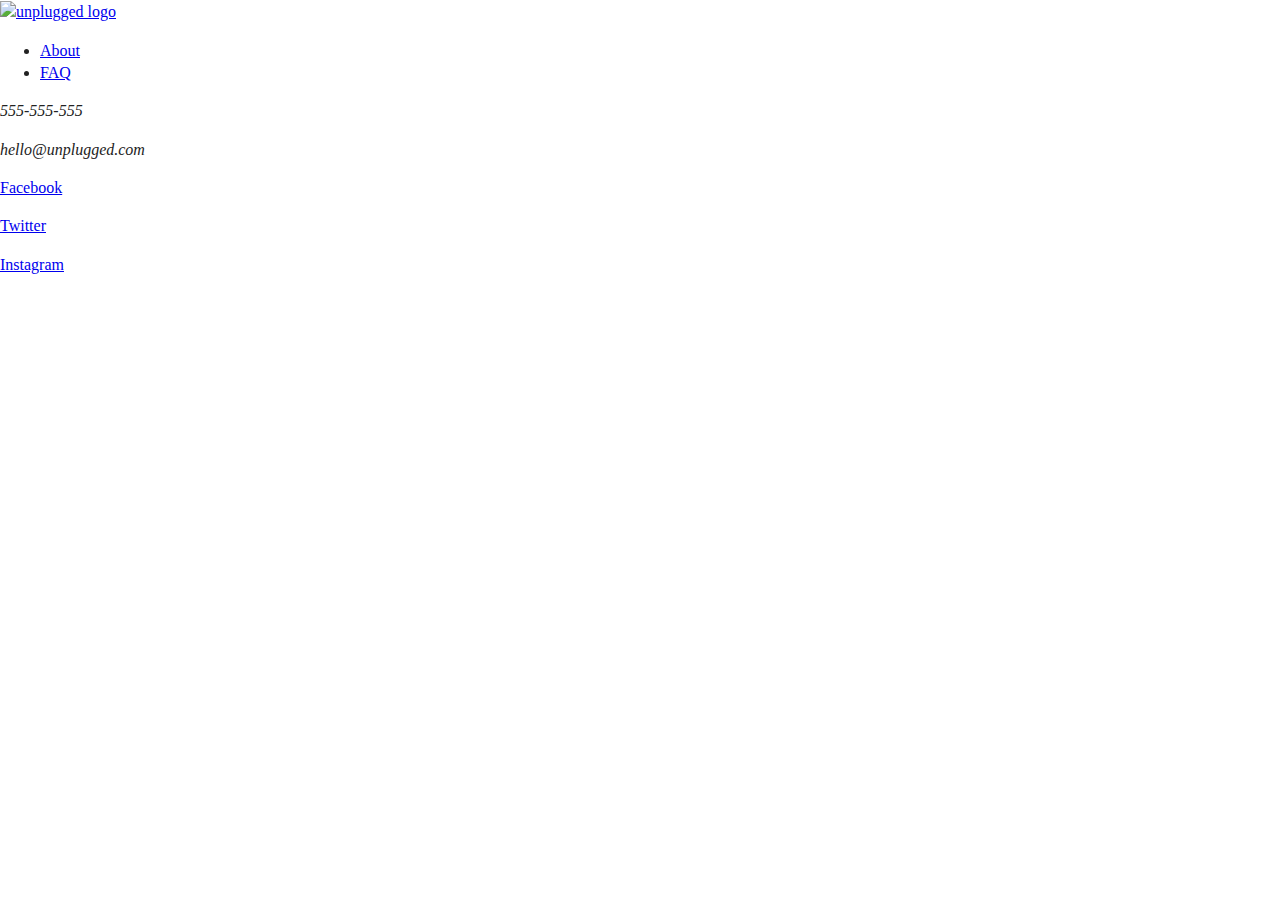
==== about/index.html @ 3093de5d "code shell complete" ====
<!doctype html>
<html class="no-js" lang="">

<head>
  <meta charset="utf-8">
  <title></title>
  <meta name="description" content="">
  <meta name="viewport" content="width=device-width, initial-scale=1">

  <link rel="manifest" href="../site.webmanifest">
  <link rel="apple-touch-icon" href="../icon.png">
  <!-- Place favicon.ico in the root directory -->

  <link rel="stylesheet" href="../css/normalize.css">
  <link rel="stylesheet" href="../css/main.css">

  <meta name="theme-color" content="#fafafa">
</head>

<body>
  <!--[if IE]>
    <p class="browserupgrade">You are using an <strong>outdated</strong> browser. Please <a href="https://browsehappy.com/">upgrade your browser</a> to improve your experience and security.</p>
  <![endif]-->
  <header>
    <div class="content-wrapper">
      <a href="#"><img src="img/unpluggedlogo.png" alt="unplugged logo"></a>
      <div class="header-divider">
        <nav>
          <ul>
            <li><a href="#about" target="_blank">About</a></li>
            <li><a href="FAQ" target="_blank">FAQ</a></li>
          </ul>
        </nav>
      </div>
    </div>
  </header>
  <main>
  </main>

  <footer>
    <div class="content-wrapper">
      <div class="footer-content">
        <address class="contact">
          <p> 555-555-555 </p>
          <p> hello@unplugged.com </p>
        </address>
        <div class="social">
          <div class="social-icons">
            <p><a href="https://www.facebook.com/yoursite" target="_blank">Facebook</a></p>
            <p><a href="https://www.twitter.com/yoursite" target="_blank">Twitter</a></p>
            <p><a href="https://www.instagram.com/yoursite" target="_blank">Instagram</a></p>
          </div>
        </div>
      </div> <!-- footer content ends -->
    </div> <!--footer content-wrapper ends-->

    <div class="copyright">
    </div>
  </footer>


  <script src="../js/vendor/modernizr-3.7.1.min.js"></script>
  <script src="https://code.jquery.com/jquery-3.4.1.min.js" integrity="sha256-CSXorXvZcTkaix6Yvo6HppcZGetbYMGWSFlBw8HfCJo=" crossorigin="anonymous"></script>
  <script>window.jQuery || document.write('<script src="../js/vendor/jquery-3.4.1.min.js"><\/script>')</script>
  <script src="../js/plugins.js"></script>
  <script src="../js/main.js"></script>

  <!-- Google Analytics: change UA-XXXXX-Y to be your site's ID. -->
  <script>
    window.ga = function () { ga.q.push(arguments) }; ga.q = []; ga.l = +new Date;
    ga('create', 'UA-XXXXX-Y', 'auto'); ga('set','transport','beacon'); ga('send', 'pageview')
  </script>
  <script src="https://www.google-analytics.com/analytics.js" async></script>
</body>

</html>
---- css/main.css ----
/*! HTML5 Boilerplate v7.2.0 | MIT License | https://html5boilerplate.com/ */

/* main.css 2.0.0 | MIT License | https://github.com/h5bp/main.css#readme */
/*
 * What follows is the result of much research on cross-browser styling.
 * Credit left inline and big thanks to Nicolas Gallagher, Jonathan Neal,
 * Kroc Camen, and the H5BP dev community and team.
 */

/* ==========================================================================
   Base styles: opinionated defaults
   ========================================================================== */

html {
  color: #222;
  font-size: 1em;
  line-height: 1.4;
}

/*
 * Remove text-shadow in selection highlight:
 * https://twitter.com/miketaylr/status/12228805301
 *
 * Vendor-prefixed and regular ::selection selectors cannot be combined:
 * https://stackoverflow.com/a/16982510/7133471
 *
 * Customize the background color to match your design.
 */

::-moz-selection {
  background: #b3d4fc;
  text-shadow: none;
}

::selection {
  background: #b3d4fc;
  text-shadow: none;
}

/*
 * A better looking default horizontal rule
 */

hr {
  display: block;
  height: 1px;
  border: 0;
  border-top: 1px solid #ccc;
  margin: 1em 0;
  padding: 0;
}

/*
 * Remove the gap between audio, canvas, iframes,
 * images, videos and the bottom of their containers:
 * https://github.com/h5bp/html5-boilerplate/issues/440
 */

audio,
canvas,
iframe,
img,
svg,
video {
  vertical-align: middle;
}

/*
 * Remove default fieldset styles.
 */

fieldset {
  border: 0;
  margin: 0;
  padding: 0;
}

/*
 * Allow only vertical resizing of textareas.
 */

textarea {
  resize: vertical;
}

/* ==========================================================================
   Browser Upgrade Prompt
   ========================================================================== */

.browserupgrade {
  margin: 0.2em 0;
  background: #ccc;
  color: #000;
  padding: 0.2em 0;
}

/* ==========================================================================
   Author's custom styles
   ========================================================================== */

/* ==========================================================================
   Helper classes
   ========================================================================== */

/*
 * Hide visually and from screen readers
 */

.hidden {
  display: none !important;
}

/*
* Hide only visually, but have it available for screen readers:
* https://snook.ca/archives/html_and_css/hiding-content-for-accessibility
*
* 1. For long content, line feeds are not interpreted as spaces and small width
*    causes content to wrap 1 word per line:
*    https://medium.com/@jessebeach/beware-smushed-off-screen-accessible-text-5952a4c2cbfe
*/

.sr-only {
  border: 0;
  clip: rect(0, 0, 0, 0);
  height: 1px;
  margin: -1px;
  overflow: hidden;
  padding: 0;
  position: absolute;
  white-space: nowrap;
  width: 1px;
  /* 1 */
}

/*
* Extends the .sr-only class to allow the element
* to be focusable when navigated to via the keyboard:
* https://www.drupal.org/node/897638
*/

.sr-only.focusable:active,
.sr-only.focusable:focus {
  clip: auto;
  height: auto;
  margin: 0;
  overflow: visible;
  position: static;
  white-space: inherit;
  width: auto;
}

/*
* Hide visually and from screen readers, but maintain layout
*/

.invisible {
  visibility: hidden;
}

/*
* Clearfix: contain floats
*
* For modern browsers
* 1. The space content is one way to avoid an Opera bug when the
*    `contenteditable` attribute is included anywhere else in the document.
*    Otherwise it causes space to appear at the top and bottom of elements
*    that receive the `clearfix` class.
* 2. The use of `table` rather than `block` is only necessary if using
*    `:before` to contain the top-margins of child elements.
*/

.clearfix:before,
.clearfix:after {
  content: " ";
  /* 1 */
  display: table;
  /* 2 */
}

.clearfix:after {
  clear: both;
}

/* ==========================================================================
   EXAMPLE Media Queries for Responsive Design.
   These examples override the primary ('mobile first') styles.
   Modify as content requires.
   ========================================================================== */

@media only screen and (min-width: 35em) {
  /* Style adjustments for viewports that meet the condition */
}

@media print,
  (-webkit-min-device-pixel-ratio: 1.25),
  (min-resolution: 1.25dppx),
  (min-resolution: 120dpi) {
  /* Style adjustments for high resolution devices */
}

/* ==========================================================================
   Print styles.
   Inlined to avoid the additional HTTP request:
   https://www.phpied.com/delay-loading-your-print-css/
   ========================================================================== */

@media print {
  *,
  *:before,
  *:after {
    background: transparent !important;
    color: #000 !important;
    /* Black prints faster */
    -webkit-box-shadow: none !important;
    box-shadow: none !important;
    text-shadow: none !important;
  }
  a,
  a:visited {
    text-decoration: underline;
  }
  a[href]:after {
    content: " (" attr(href) ")";
  }
  abbr[title]:after {
    content: " (" attr(title) ")";
  }
  /*
     * Don't show links that are fragment identifiers,
     * or use the `javascript:` pseudo protocol
     */
  a[href^="#"]:after,
  a[href^="javascript:"]:after {
    content: "";
  }
  pre {
    white-space: pre-wrap !important;
  }
  pre,
  blockquote {
    border: 1px solid #999;
    page-break-inside: avoid;
  }
  /*
     * Printing Tables:
     * https://web.archive.org/web/20180815150934/http://css-discuss.incutio.com/wiki/Printing_Tables
     */
  thead {
    display: table-header-group;
  }
  tr,
  img {
    page-break-inside: avoid;
  }
  p,
  h2,
  h3 {
    orphans: 3;
    widows: 3;
  }
  h2,
  h3 {
    page-break-after: avoid;
  }
}
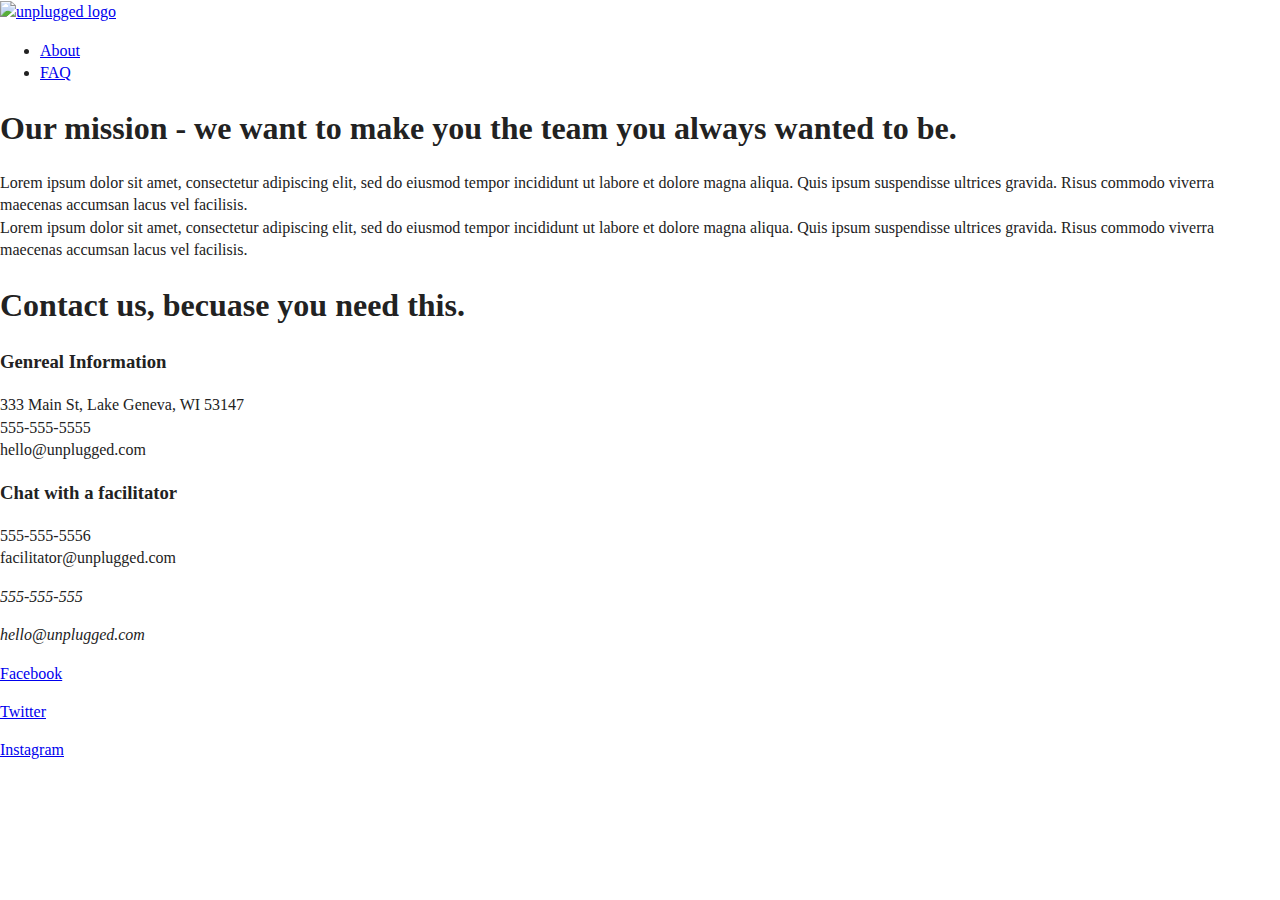
==== commit 14d7c1f6: "about html added" ====
--- a/about/index.html
+++ b/about/index.html
@@ -35,6 +35,32 @@
     </div>
   </header>
   <main>
+    <section class="mission">
+      <div class="content-wrapper">
+        <div class="mission-content">
+          <h1> Our mission - we want to make you the team you always wanted to be.</h1>
+          <p> Lorem ipsum dolor sit amet, consectetur adipiscing elit, sed do eiusmod tempor incididunt ut labore et dolore magna aliqua. Quis ipsum suspendisse ultrices gravida. Risus commodo viverra maecenas accumsan lacus vel facilisis. <br>
+            Lorem ipsum dolor sit amet, consectetur adipiscing elit, sed do eiusmod tempor incididunt ut labore et dolore magna aliqua. Quis ipsum suspendisse ultrices gravida. Risus commodo viverra maecenas accumsan lacus vel facilisis.
+           </p>
+        </div>
+      </div> <!-- mission content wrapper ends -->
+    </section> <!-- contact-info -->
+    <section class="map">
+      <figure>
+      </figure>
+    </section>
+
+    <section class="contact">
+      <div class="contact-wrapper">
+        <h1> Contact us, becuase you need this.</h1>
+        <h3> Genreal Information</h3>
+        <p>333 Main St, Lake Geneva, WI 53147 <br> 555-555-5555<br>hello@unplugged.com
+        <p/>
+        <h3> Chat with a facilitator</h3>
+        <p> 555-555-5556<br>facilitator@unplugged.com</p>
+      </div>
+    </section>
+    
   </main>
 
   <footer>
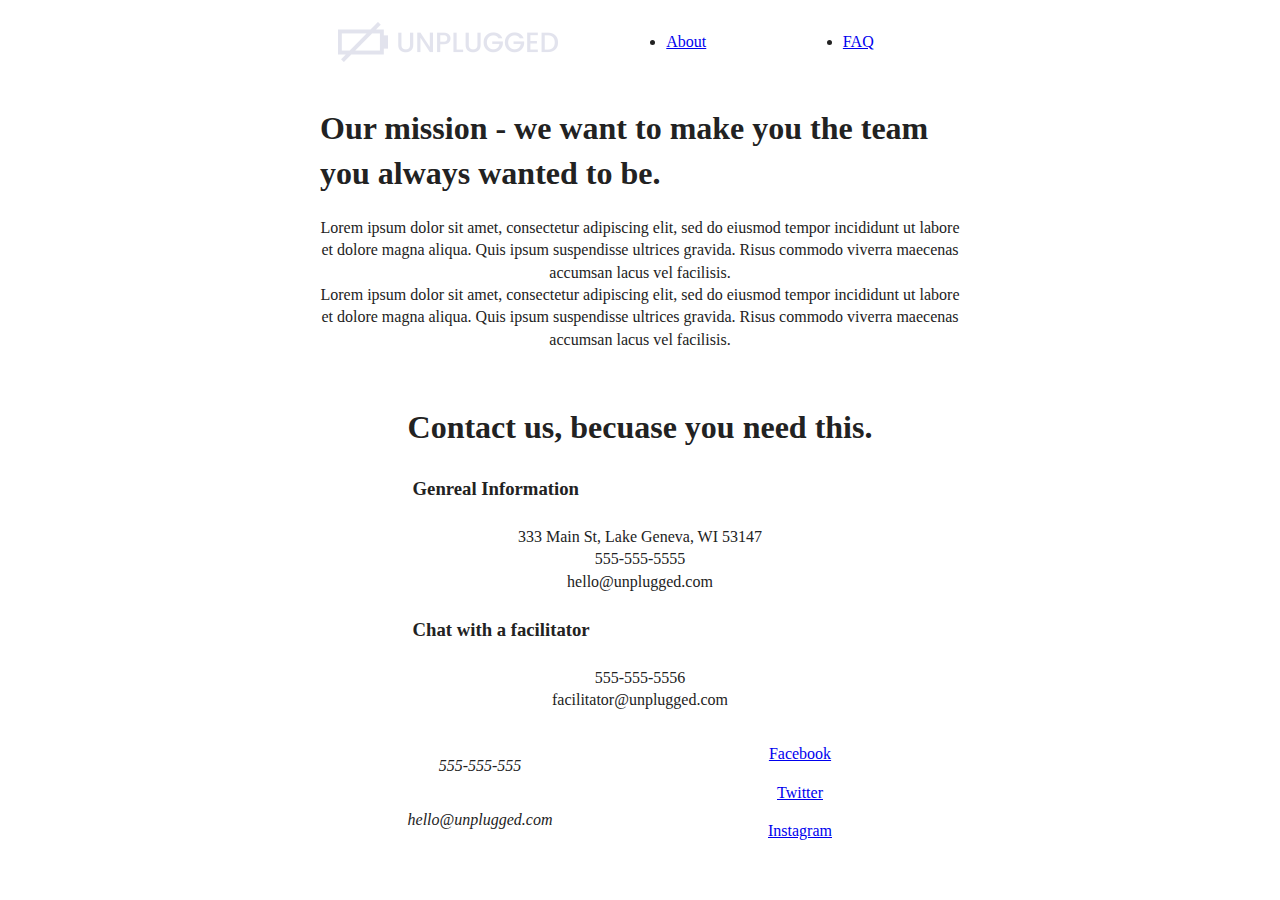
==== commit e103641a: "FAQ code shell" ====
--- a/about/index.html
+++ b/about/index.html
@@ -3,7 +3,7 @@
 
 <head>
   <meta charset="utf-8">
-  <title></title>
+  <title>About Us</title>
   <meta name="description" content="">
   <meta name="viewport" content="width=device-width, initial-scale=1">
 
@@ -23,12 +23,12 @@
   <![endif]-->
   <header>
     <div class="content-wrapper">
-      <a href="#"><img src="img/unpluggedlogo.png" alt="unplugged logo"></a>
-      <div class="header-divider">
+      <a href="#"><img src="../img/logo.png" alt="unplugged logo"></a>
+      <div class="header-divider"></div>
         <nav>
           <ul>
             <li><a href="#about" target="_blank">About</a></li>
-            <li><a href="FAQ" target="_blank">FAQ</a></li>
+            <li><a href="#FAQ" target="_blank">FAQ</a></li>
           </ul>
         </nav>
       </div>
@@ -55,12 +55,11 @@
         <h1> Contact us, becuase you need this.</h1>
         <h3> Genreal Information</h3>
         <p>333 Main St, Lake Geneva, WI 53147 <br> 555-555-5555<br>hello@unplugged.com
-        <p/>
+        </p>
         <h3> Chat with a facilitator</h3>
         <p> 555-555-5556<br>facilitator@unplugged.com</p>
       </div>
     </section>
-    
   </main>
 
   <footer>
--- a/css/main.css
+++ b/css/main.css
@@ -97,6 +97,199 @@
 /* ==========================================================================
    Author's custom styles
    ========================================================================== */
+
+   .content-wrapper {
+     width: 90%;
+   }
+   /* -------------------- Base Header - Footer Styles -------------------- */
+
+   header,
+   footer {
+     display: flex;
+     justify-content: center;
+     align-items: center;
+     flex-flow: row wrap;
+     width: 100%;
+   }
+
+   /* Header Styles */
+
+   header {
+     padding: 15px 0;
+   }
+
+   header .content-wrapper {
+     display: flex;
+     justify-content: center;
+     align-items: center;
+     flex-flow: row wrap;
+     width: 100%
+   }
+
+   .header-divider {
+     justify-content: center;
+     align-items: center;
+     width: 60%;
+   }
+
+   header nav {
+     display: flex;
+     justify-content: space-around;
+     align-items: center;
+     flex-flow: row wrap;
+     width: 60%;
+   }
+
+   header nav ul {
+     display: flex;
+     justify-content: space-around;
+     width: 100%;
+
+   }
+
+   /* -------------------- Main Styles - Homepage -------------------- */
+
+   main {
+
+   }
+
+   .hero-area {
+     display: flex;
+     justify-content: center;
+     align-items: center;
+     flex-flow: row wrap;
+   }
+
+   main .content-wrapper {
+
+   }
+
+   aside {
+     display: flex;
+     justify-content: center;
+     align-items: center;
+     flex-flow: row wrap;
+   }
+
+   .form-description {
+
+   }
+
+   .form {
+
+   }
+
+   .features {
+     display: flex;
+     justify-content: center;
+     align-items: center;
+     flex-flow: row wrap;
+   }
+
+   .features h2 {
+     margin-bottom: 60px;
+   }
+
+   .features article {
+   width: 55%;
+   margin: 30px 0;
+  }
+
+  .features .features-items {
+  display: flex;
+  justify-content: center;
+  align-items: center;
+  flex-flow: row wrap;
+}
+
+   .font-awesomeicon {
+
+   }
+
+   .features-item-description {
+
+   }
+
+   .reviews{
+     display: flex;
+     justify-content: center;
+     flex-flow: row wrap;
+   }
+   .reviews h2 {
+     margin-bottom: 40px;
+   }
+
+   .reviews p {
+     text-align: left;
+   }
+
+   .reviews-photo {
+
+   }
+
+   /* -------------------- About Page Styles -------------------- */
+
+   .mission {
+     display: flex;
+     justify-content: center;
+     align-items: center;
+     flex-flow: row wrap;
+   }
+
+   .contact {
+     display: flex;
+     justify-content: center;
+     align-items: center;
+     flex-flow: row wrap;
+   }
+
+   /* -------------------- FAQ Page Styles -------------------- */
+
+   .faq {
+     display: flex;
+     justify-content: center;
+     align-items: center;
+     flex-flow: row wrap;
+   }
+
+   .faq-content-wrapper {
+     display: flex;
+     justify-content: center;
+     align-items: center;
+     flex-flow: row wrap;
+   }
+
+   /* -------------------- Footer Styles -------------------- */
+
+   footer {
+     flex-direction:column;
+   }
+
+   footer .content-wrapper {
+     width: 55%;
+     margin: 50px 0;
+
+   }
+
+   .footer-content h4, p {
+     text-align: center;
+     width: 100%;
+   }
+
+
+   footer .social {
+   }
+
+   .social-icons {
+
+   }
+
+   .copyright {
+     width: 100%;
+
+   }
+
+
 
 /* ==========================================================================
    Helper classes
@@ -187,16 +380,172 @@
    Modify as content requires.
    ========================================================================== */
 
-@media only screen and (min-width: 35em) {
-  /* Style adjustments for viewports that meet the condition */
-}
-
-@media print,
-  (-webkit-min-device-pixel-ratio: 1.25),
-  (min-resolution: 1.25dppx),
-  (min-resolution: 120dpi) {
-  /* Style adjustments for high resolution devices */
-}
+   @media screen and (min-width: 768px) {
+
+   /*Tablet styles here*/
+
+   /* General Styles */
+
+   .content-wrapper {
+     max-width: 640px;
+     margin: 0;
+   }
+
+   /* Header */
+
+   header {
+     display: flex;
+     justify-content: center;
+   }
+
+   header .content-wrapper {
+     width: 100%;
+   }
+
+   header nav {
+     width:60%;
+   }
+
+   header nav ul {
+     display: flex;
+     justify-content: space-around;
+   }
+
+  .header-divider {
+    display:none;
+  }
+
+  /* Hero Area */
+
+
+  /* Aside */
+
+  aside .content-wrapper {
+    display: flex;
+    justify-content: center;
+    flex-flow: row wrap;
+    width: 640px;
+    margin: 50px 0;
+  }
+
+  aside .content-wrapper .form-description,
+  aside .content-wrapper .form {
+    width:50%;
+    margin: 0;
+    float: left;
+  }
+
+  /* Features */
+
+  .features article {
+    display: flex;
+    justify-content: center;
+    align-items: center;
+    flex-flow: row wrap;
+    flex-basis: auto;
+    width: 50%;
+
+  }
+
+  .features .features-item-description {
+    width: 50%;
+
+  }
+
+  /* Reviews */
+
+  .reviews article {
+    display: flex;
+    justify-content: center;
+  }
+
+  .reviews article div {
+    width: 50% ;
+  }
+
+   /* Footer */
+
+   footer .content-wrapper {
+     width:640px;
+     margin: 0;
+   }
+
+   .footer-content {
+     display: flex;
+     justify-content: center;
+     align-items: center;
+
+}
+
+   footer .contact {
+     width: 50%;
+     margin-bottom: 0;
+     float: left;
+   }
+
+
+   footer .social {
+     width: 50%;
+     float: left;
+   }
+   footer .copyright {
+     width:100% ;
+   }
+
+/* About Styles*/
+
+.mission-content {
+        display:
+        justify-content: space-between;
+        align-items:
+    }
+
+    .mission-content p {
+        width:
+    }
+
+    .contact-section .content-wrapper h2 {
+        width:
+    }
+
+    .contact-content {
+        display:
+        justify-content:
+        align-items:
+}
+
+/* FAQ Styles*/
+
+.faq {
+  margin: 90px 0;
+}
+.faq-content {
+  display: flex;
+  flex-basis: auto;
+  flex-flow: row wrap;
+  justify-content: center;
+  align-items: center;
+  width: 100%;
+  margin: 0;
+}
+
+.faq article {
+  justify-content: center;
+  align-items: center;
+  width: 50%;
+}
+
+.faq-content p, h3 {
+  text-align: left;
+  padding:5px;
+  width: 89%;
+}
+
+   @media screen and (min-width: 1200px) {
+
+   /*Desktop styles here*/
+
+   }
 
 /* ==========================================================================
    Print styles.
@@ -263,4 +612,3 @@
     page-break-after: avoid;
   }
 }
-
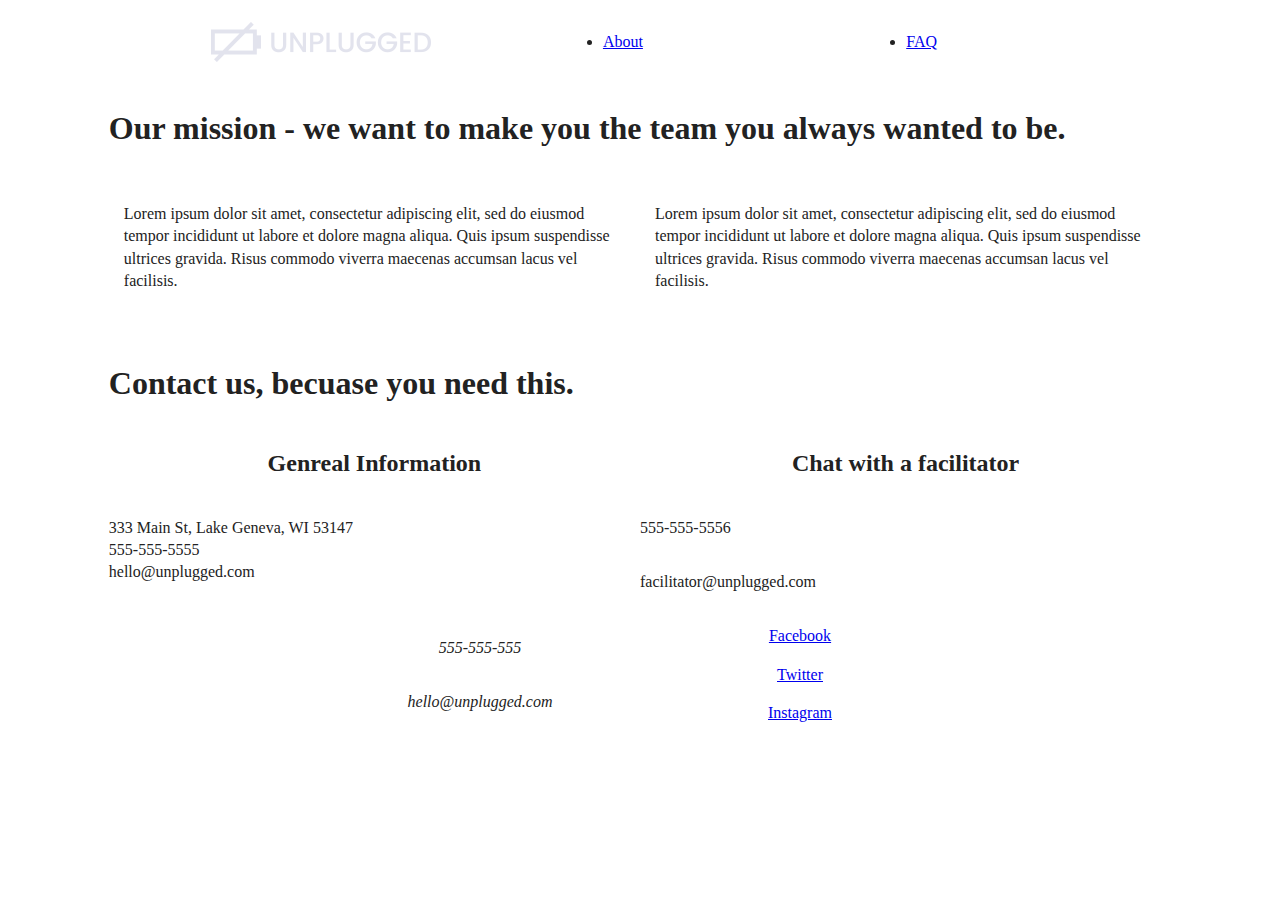
==== commit 022fd26d: "css layout for about/faq" ====
--- a/about/index.html
+++ b/about/index.html
@@ -37,11 +37,12 @@
   <main>
     <section class="mission">
       <div class="content-wrapper">
+        <h1> Our mission - we want to make you the team you always wanted to be.</h1>
         <div class="mission-content">
-          <h1> Our mission - we want to make you the team you always wanted to be.</h1>
-          <p> Lorem ipsum dolor sit amet, consectetur adipiscing elit, sed do eiusmod tempor incididunt ut labore et dolore magna aliqua. Quis ipsum suspendisse ultrices gravida. Risus commodo viverra maecenas accumsan lacus vel facilisis. <br>
-            Lorem ipsum dolor sit amet, consectetur adipiscing elit, sed do eiusmod tempor incididunt ut labore et dolore magna aliqua. Quis ipsum suspendisse ultrices gravida. Risus commodo viverra maecenas accumsan lacus vel facilisis.
-           </p>
+          <p> Lorem ipsum dolor sit amet, consectetur adipiscing elit, sed do eiusmod tempor incididunt ut labore et dolore magna aliqua. Quis ipsum suspendisse ultrices gravida. Risus commodo viverra maecenas accumsan lacus vel facilisis.</p>
+        </div>
+        <div class="mission-content">
+        <p>Lorem ipsum dolor sit amet, consectetur adipiscing elit, sed do eiusmod tempor incididunt ut labore et dolore magna aliqua. Quis ipsum suspendisse ultrices gravida. Risus commodo viverra maecenas accumsan lacus vel facilisis.</p>
         </div>
       </div> <!-- mission content wrapper ends -->
     </section> <!-- contact-info -->
@@ -51,13 +52,17 @@
     </section>
 
     <section class="contact">
-      <div class="contact-wrapper">
+      <div class="content-wrapper">
         <h1> Contact us, becuase you need this.</h1>
-        <h3> Genreal Information</h3>
-        <p>333 Main St, Lake Geneva, WI 53147 <br> 555-555-5555<br>hello@unplugged.com
-        </p>
-        <h3> Chat with a facilitator</h3>
-        <p> 555-555-5556<br>facilitator@unplugged.com</p>
+        <div class="contact-content">
+          <h2> Genreal Information</h2>
+          <p>333 Main St, Lake Geneva, WI 53147 <br> 555-555-5555<br>hello@unplugged.com</p>
+        </div>
+        <div class="contact-content">
+          <h2> Chat with a facilitator</h2>
+          <p> 555-555-5556</p>
+          <p>facilitator@unplugged.com</p>
+        </div>
       </div>
     </section>
   </main>
--- a/css/main.css
+++ b/css/main.css
@@ -243,6 +243,10 @@
      flex-flow: row wrap;
    }
 
+   .contact-content p {
+     text-align: left;
+   }
+
    /* -------------------- FAQ Page Styles -------------------- */
 
    .faq {
@@ -250,6 +254,7 @@
      justify-content: center;
      align-items: center;
      flex-flow: row wrap;
+     margin: 100px 0;
    }
 
    .faq-content-wrapper {
@@ -387,7 +392,7 @@
    /* General Styles */
 
    .content-wrapper {
-     max-width: 640px;
+     max-width: 83%;
      margin: 0;
    }
 
@@ -492,32 +497,42 @@
      width:100% ;
    }
 
-/* About Styles*/
-
+/!--------About Page Styles--------!/
+.mission {
+  margin: 100px 0;
+}
 .mission-content {
-        display:
+        display: flex;
         justify-content: space-between;
-        align-items:
+        align-items:center;
+        width: 50%;
+        float: left;
     }
 
     .mission-content p {
-        width:
+      text-align: left;
+      padding: 15px;
     }
 
-    .contact-section .content-wrapper h2 {
-        width:
+    .contact-wrapper {
+      margin: 100px 0;
+
     }
 
     .contact-content {
-        display:
-        justify-content:
-        align-items:
-}
-
-/* FAQ Styles*/
+        flex-flow: column;
+        display:flex;
+        justify-content:center;
+        align-items:center;
+        width: 50%;
+        float: left;
+}
+
+
+/!--------FAQ Page Styles--------!/
 
 .faq {
-  margin: 90px 0;
+
 }
 .faq-content {
   display: flex;
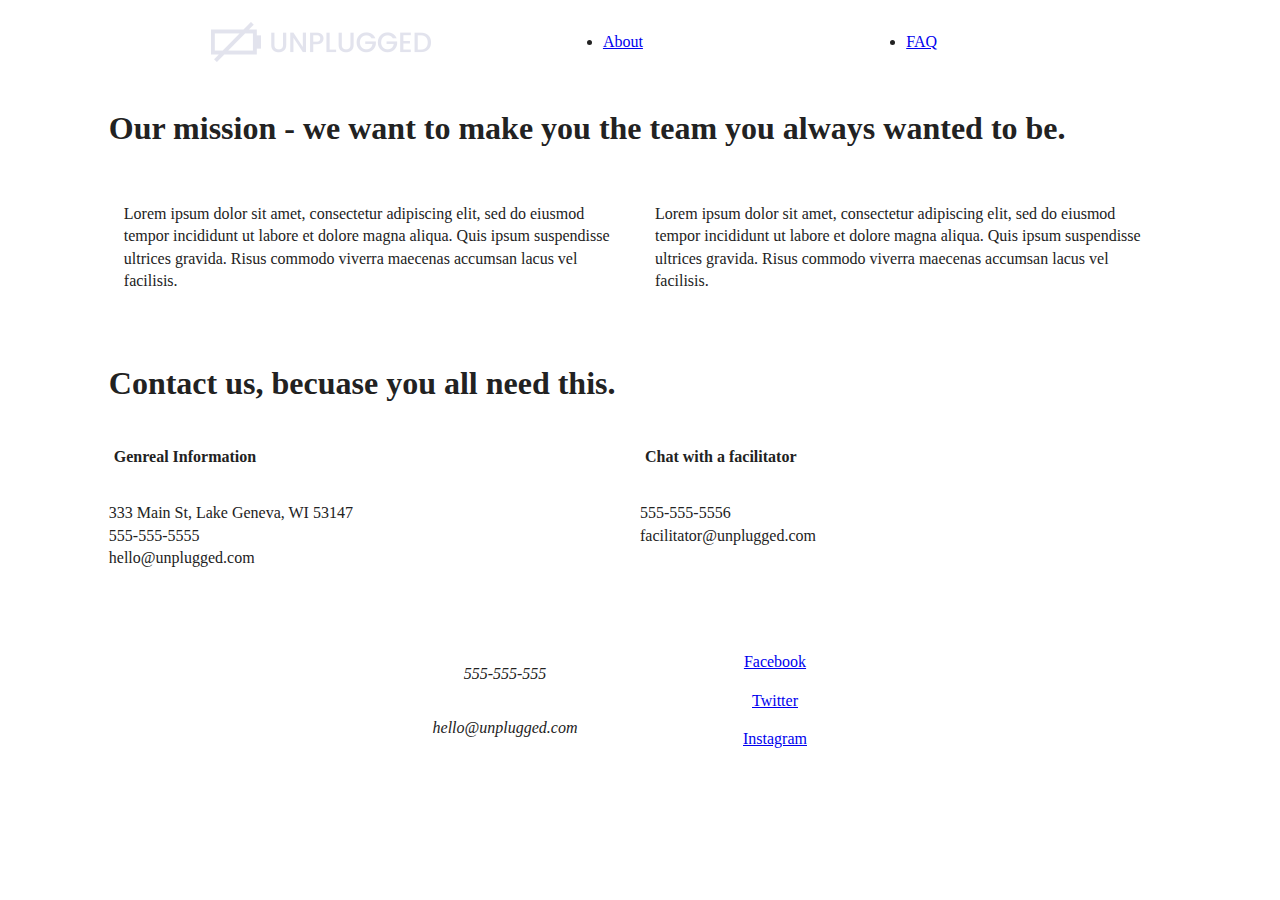
==== commit f33e0be9: "final css layout codeshell" ====
--- a/about/index.html
+++ b/about/index.html
@@ -53,15 +53,14 @@
 
     <section class="contact">
       <div class="content-wrapper">
-        <h1> Contact us, becuase you need this.</h1>
+        <h1> Contact us, becuase you all need this.</h1>
         <div class="contact-content">
           <h2> Genreal Information</h2>
           <p>333 Main St, Lake Geneva, WI 53147 <br> 555-555-5555<br>hello@unplugged.com</p>
         </div>
         <div class="contact-content">
           <h2> Chat with a facilitator</h2>
-          <p> 555-555-5556</p>
-          <p>facilitator@unplugged.com</p>
+          <p> 555-555-5556<br>facilitator@unplugged.com</p>
         </div>
       </div>
     </section>
--- a/css/main.css
+++ b/css/main.css
@@ -385,88 +385,86 @@
    Modify as content requires.
    ========================================================================== */
 
-   @media screen and (min-width: 768px) {
-
+  @media screen and (min-width: 768px) {
    /*Tablet styles here*/
 
    /* General Styles */
 
-   .content-wrapper {
+    .content-wrapper {
      max-width: 83%;
      margin: 0;
-   }
+    }
 
    /* Header */
 
-   header {
-     display: flex;
-     justify-content: center;
-   }
-
-   header .content-wrapper {
+    header {
+     display: flex;
+     justify-content: center;
+    }
+
+    header .content-wrapper {
      width: 100%;
-   }
-
-   header nav {
+    }
+
+    header nav {
      width:60%;
-   }
-
-   header nav ul {
+    }
+
+    header nav ul {
      display: flex;
      justify-content: space-around;
-   }
-
-  .header-divider {
+    }
+
+    .header-divider {
     display:none;
-  }
-
-  /* Hero Area */
-
-
-  /* Aside */
-
-  aside .content-wrapper {
-    display: flex;
-    justify-content: center;
-    flex-flow: row wrap;
-    width: 640px;
-    margin: 50px 0;
-  }
-
-  aside .content-wrapper .form-description,
-  aside .content-wrapper .form {
-    width:50%;
-    margin: 0;
-    float: left;
-  }
-
-  /* Features */
-
-  .features article {
-    display: flex;
-    justify-content: center;
-    align-items: center;
-    flex-flow: row wrap;
-    flex-basis: auto;
-    width: 50%;
-
-  }
-
-  .features .features-item-description {
-    width: 50%;
-
-  }
-
-  /* Reviews */
-
-  .reviews article {
-    display: flex;
-    justify-content: center;
-  }
-
-  .reviews article div {
-    width: 50% ;
-  }
+    }
+
+    /* Hero Area */
+
+
+    /* Aside */
+
+    aside .content-wrapper {
+      display: flex;
+      justify-content: center;
+      flex-flow: row wrap;
+      width: 640px;
+      margin: 50px 0;
+    }
+
+    aside .content-wrapper .form-description,
+    aside .content-wrapper .form {
+      width:50%;
+      margin: 0;
+      float: left;
+    }
+
+    /* Features */
+
+    .features article {
+      display: flex;
+      justify-content: center;
+      align-items: center;
+      flex-flow: row wrap;
+      flex-basis: auto;
+      width: 50%;
+
+    }
+
+    .features .features-item-description {
+      width: 50%;
+      }
+
+      /* Reviews */
+
+    .reviews article {
+      display: flex;
+      justify-content: center;
+    }
+
+    .reviews article div {
+      width: 50% ;
+    }
 
    /* Footer */
 
@@ -479,8 +477,8 @@
      display: flex;
      justify-content: center;
      align-items: center;
-
-}
+     padding: 50px;
+   }
 
    footer .contact {
      width: 50%;
@@ -497,64 +495,66 @@
      width:100% ;
    }
 
-/!--------About Page Styles--------!/
-.mission {
-  margin: 100px 0;
-}
-.mission-content {
-        display: flex;
-        justify-content: space-between;
-        align-items:center;
-        width: 50%;
-        float: left;
+   /!--------About Page Styles--------!/
+
+   .mission .content-wapper {
+     flex-flow: row wrap;
+   }
+   .mission-content {
+      display: flex;
+      justify-content: space-between;
+      align-items:center;
+      width: 50%;
+      float: left;
     }
 
     .mission-content p {
       text-align: left;
       padding: 15px;
-    }
-
-    .contact-wrapper {
-      margin: 100px 0;
-
     }
 
     .contact-content {
         flex-flow: column;
         display:flex;
         justify-content:center;
-        align-items:center;
         width: 50%;
         float: left;
-}
-
-
-/!--------FAQ Page Styles--------!/
-
-.faq {
-
-}
-.faq-content {
-  display: flex;
-  flex-basis: auto;
-  flex-flow: row wrap;
-  justify-content: center;
-  align-items: center;
-  width: 100%;
-  margin: 0;
-}
-
-.faq article {
-  justify-content: center;
-  align-items: center;
-  width: 50%;
-}
-
-.faq-content p, h3 {
-  text-align: left;
-  padding:5px;
-  width: 89%;
-}
+
+    }
+
+    footer .footer-contact {
+      padding: 50px;
+    }
+
+    /!--------FAQ Page Styles--------!/
+
+    .faq .content-wrapper {
+      justify-content: center;
+
+    }
+    .faq-content {
+      display: flex;
+      flex-basis: 40%;
+      flex-flow: row wrap;
+      justify-content: center;
+      align-items: center;
+      width: 100%;
+      margin: 0;
+    }
+
+    .faq article {
+      justify-content: center;
+      align-items: center;
+      width: 50%;
+    }
+
+    .faq-content p, h2 {
+      font-size: 1rem;
+      text-align: left;
+      padding:5px;
+      width: 89%;
+    }
+  }
 
    @media screen and (min-width: 1200px) {
 
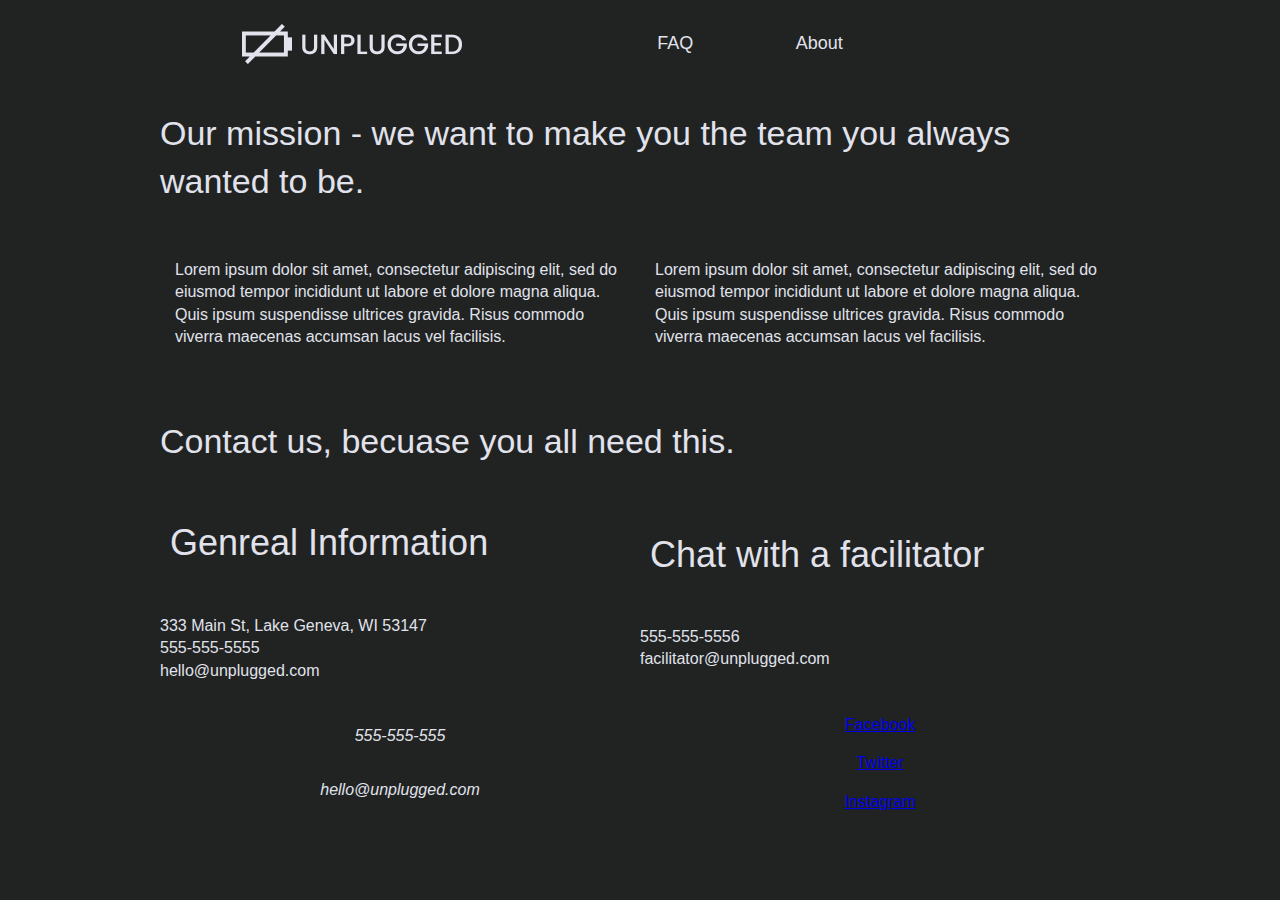
==== commit 3464dba9: "initial commit nov22" ====
--- a/about/index.html
+++ b/about/index.html
@@ -27,8 +27,8 @@
       <div class="header-divider"></div>
         <nav>
           <ul>
+            <li><a href="#FAQ" target="_blank">FAQ</a></li>
             <li><a href="#about" target="_blank">About</a></li>
-            <li><a href="#FAQ" target="_blank">FAQ</a></li>
           </ul>
         </nav>
       </div>
--- a/css/main.css
+++ b/css/main.css
@@ -97,9 +97,79 @@
 /* ==========================================================================
    Author's custom styles
    ========================================================================== */
-
-   .content-wrapper {
-     width: 90%;
+/* General Styles */
+
+html {
+  font-family:'Open Sans', sans-serif;
+  font-size: 1em;
+  color: #e1e2ec;
+}
+body {
+  background-color: #202322;
+
+}
+
+nav ul li{
+    display: inline-block;
+}
+nav ul li a {
+  font-family: 'Open Sans', sans-serif;
+  text-transform: capitalize;
+  text-decoration: none;
+  font-size: 1.125em;
+  color: #e1e2ec;
+
+}
+ul,
+ol {
+
+}
+
+a {
+
+}
+
+h1 {
+  font-family:'Poppins', sans-serif;
+  font-size: 2.125em;
+  font-weight: lighter;
+}
+
+h2 {
+  font-family:'Poppins', sans-serif;
+  font-size: 2.25em;
+  font-weight: lighter;
+}
+
+h3,
+h4 {
+  font-family:'Open Sans', sans-serif;
+  font-size: 1.125em;
+
+}
+
+p {
+  font-size: 1rem;
+  font-family: 'Open Sans', sans-serif;
+}
+
+img {
+
+}
+
+figure {
+
+}
+
+address {
+
+}
+.reviews{
+  background-color: #2a423a;
+}
+
+ .content-wrapper {
+     width: 83%;
    }
    /* -------------------- Base Header - Footer Styles -------------------- */
 
@@ -134,16 +204,18 @@
 
    header nav {
      display: flex;
+     justify-content: center;
+     align-items: center;
+     flex-flow: row wrap;
+     width: 100%;
+   }
+
+   header nav ul {
+     display: flex;
      justify-content: space-around;
-     align-items: center;
-     flex-flow: row wrap;
-     width: 60%;
-   }
-
-   header nav ul {
-     display: flex;
-     justify-content: space-around;
-     width: 100%;
+     width: 50%;
+     padding-left: 0;
+
 
    }
 
@@ -160,11 +232,7 @@
      flex-flow: row wrap;
    }
 
-   main .content-wrapper {
-
-   }
-
-   aside {
+   .itinerary-info {
      display: flex;
      justify-content: center;
      align-items: center;
@@ -172,14 +240,25 @@
    }
 
    .form-description {
-
-   }
+     justify-content: center;
+     align-items: center;
+     float: left;
+
+}
 
    .form {
-
+     justify-content: center;
+     align-items: center;
+     float: left;
    }
 
    .features {
+     display: flex;
+     justify-content: center;
+     align-items: center;
+     flex-flow: row wrap;
+   }
+   .features .content-wrapper {
      display: flex;
      justify-content: center;
      align-items: center;
@@ -193,14 +272,9 @@
    .features article {
    width: 55%;
    margin: 30px 0;
-  }
-
-  .features .features-items {
-  display: flex;
-  justify-content: center;
-  align-items: center;
-  flex-flow: row wrap;
-}
+   text-align: center;
+  }
+
 
    .font-awesomeicon {
 
@@ -213,8 +287,26 @@
    .reviews{
      display: flex;
      justify-content: center;
-     flex-flow: row wrap;
-   }
+     align-items: center;
+     flex-flow: row wrap;
+   }
+
+   .reviews .content-wrapper {
+     display: flex;
+     justify-content: center;
+     align-items: center;
+     flex-flow:row wrap;
+     margin: 50px 0;
+   }
+
+   .reviews article {
+     display: flex;
+     justify-content: center;
+     align-items: center;
+     flex-flow: row wrap;
+      width: 100%;
+   }
+
    .reviews h2 {
      margin-bottom: 40px;
    }
@@ -235,12 +327,24 @@
      align-items: center;
      flex-flow: row wrap;
    }
-
    .contact {
      display: flex;
      justify-content: center;
      align-items: center;
      flex-flow: row wrap;
+   }
+   .contact-info {
+     justify-content: center;
+     align-items: center;
+     flex-flow: row wrap;
+     text-align: center;
+   }
+   .contact .content-wrapper {
+     display: flex;
+     justify-content: left;
+     align-items: center;
+     flex-flow: row wrap;
+     text-align: left;
    }
 
    .contact-content p {
@@ -254,7 +358,6 @@
      justify-content: center;
      align-items: center;
      flex-flow: row wrap;
-     margin: 100px 0;
    }
 
    .faq-content-wrapper {
@@ -271,18 +374,32 @@
    }
 
    footer .content-wrapper {
+     display: flex;
+     justify-content: center;
+     flex-flow: row wrap;
      width: 55%;
      margin: 50px 0;
 
    }
 
-   .footer-content h4, p {
+   .contact-info, .social {
+     justify-content: center;
+     align-items: center;
+     flex-flow: row wrap;
      text-align: center;
+   }
+
+   .footer-content  {
+     display: flex;
+     justify-content: center;
+     text-align: center;
+     flex-flow: row wrap;
      width: 100%;
    }
 
 
    footer .social {
+     text-align: center;
    }
 
    .social-icons {
@@ -291,6 +408,7 @@
 
    .copyright {
      width: 100%;
+     text-align: center;
 
    }
 
@@ -424,20 +542,19 @@
 
     /* Aside */
 
-    aside .content-wrapper {
+    .itinerary-info {
       display: flex;
       justify-content: center;
+      align-items: center;
       flex-flow: row wrap;
-      width: 640px;
       margin: 50px 0;
     }
 
-    aside .content-wrapper .form-description,
-    aside .content-wrapper .form {
+    .form-description, .form {
       width:50%;
-      margin: 0;
       float: left;
     }
+
 
     /* Features */
 
@@ -460,16 +577,22 @@
     .reviews article {
       display: flex;
       justify-content: center;
-    }
-
-    .reviews article div {
+      align-items: cetner;
+      flex-flow: row wrap;
+    }
+
+    .reviews article {
       width: 50% ;
     }
 
    /* Footer */
 
+   .contact {
+
+   }
+
    footer .content-wrapper {
-     width:640px;
+     width:83%;
      margin: 0;
    }
 
@@ -477,13 +600,14 @@
      display: flex;
      justify-content: center;
      align-items: center;
-     padding: 50px;
+     margin:0;
    }
 
    footer .contact {
      width: 50%;
      margin-bottom: 0;
      float: left;
+     flex-flow:column;
    }
 
 
@@ -514,13 +638,23 @@
     }
 
     .contact-content {
-        flex-flow: column;
-        display:flex;
-        justify-content:center;
-        width: 50%;
-        float: left;
-
-    }
+      display: flex;
+      flex-flow: column;
+      display:flex;
+      justify-content:center;
+      width: 50%;
+      float: left;
+
+    }
+
+    .contact-info, .social {
+      justify-content: center;
+      align-items: center;
+      flex-flow: row wrap;
+      text-align: center;
+      width: 50%;
+    }
+
 
     footer .footer-contact {
       padding: 50px;
@@ -528,8 +662,13 @@
 
     /!--------FAQ Page Styles--------!/
 
+    .faq {
+
+    }
+
     .faq .content-wrapper {
       justify-content: center;
+      margin: 50px 0;
 
     }
     .faq-content {
@@ -542,26 +681,89 @@
       margin: 0;
     }
 
+
     .faq article {
+      display: flex;
       justify-content: center;
       align-items: center;
+      flex-flow: row wrap;
       width: 50%;
     }
+    .faq h1 {
+      width: 100%;
+    }
 
     .faq-content p, h2 {
-      font-size: 1rem;
       text-align: left;
-      padding:5px;
-      width: 89%;
+      padding:0 10px;
+      width: 100%
     }
   }
 
    @media screen and (min-width: 1200px) {
-
    /*Desktop styles here*/
 
-   }
-
+     .content-wrapper {
+       max-width: 960px
+     }
+
+     .hero-area h1 {
+       display: flex;
+       justify-content: center;
+       width: 50%;
+       margin-left:
+     }
+     .itinerary-info .content-wrapper {
+       display: flex;
+       justify-content: space-around;
+       align-items: center;
+       flex-flow:row wrap;
+     }
+     .form-description, .form {
+       width: 33%
+     }
+
+
+     .form-description .form h3 p {
+       text-align: center;
+
+     }
+     .features article {
+     width: 33%;
+     margin: 30px 0;
+     float: left;
+    }
+    .features h2 {
+      width: 87%;
+    }
+
+   /* Reviews */
+
+    .reviews article {
+        width: 50%;
+    }
+
+  /!--       About Desktop Page     --!/
+
+  .contact {
+    display: flex;
+
+  }
+
+  .contact .content-wrapper {
+    display: flex;
+    justify-content: left;
+    align-items: center;
+    flex-flow: row wrap;
+  }
+
+  .contact-content {
+    display: flex;
+    justify-content: left;
+    align-items: center;
+    flex-flow: row wrap;
+  }
+}
 /* ==========================================================================
    Print styles.
    Inlined to avoid the additional HTTP request:
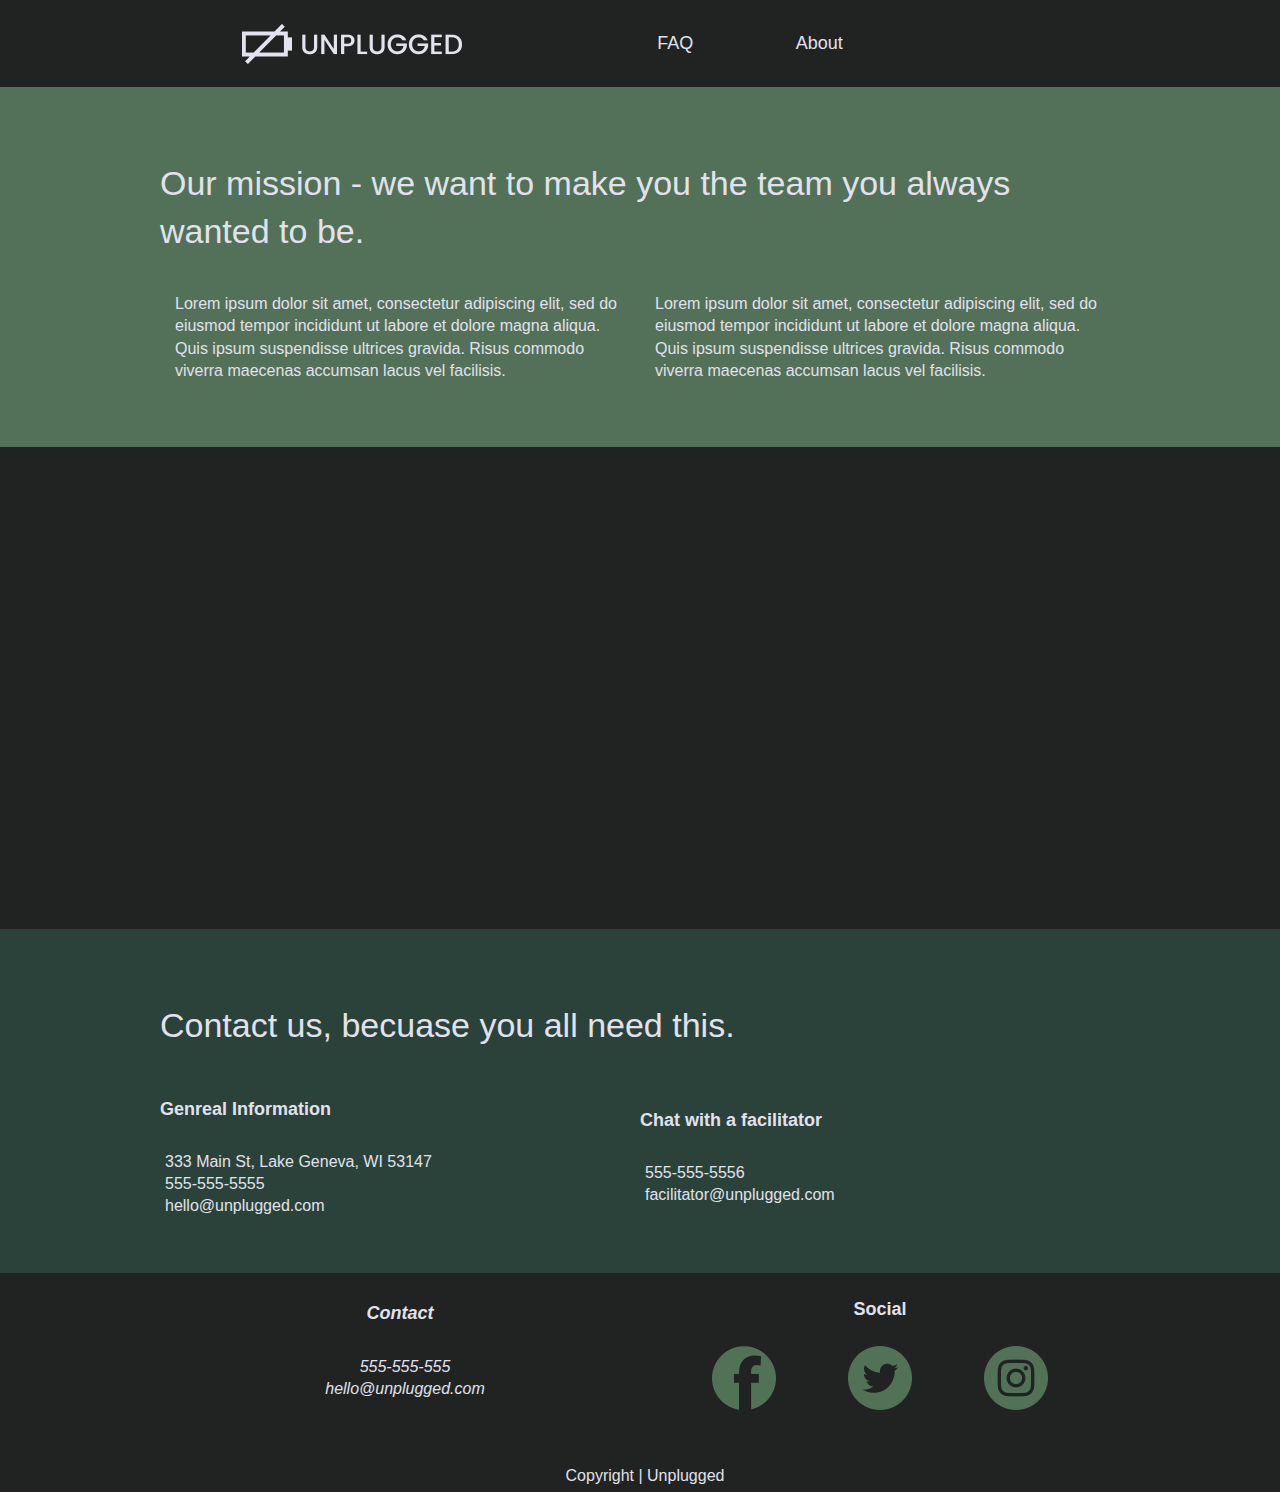
==== commit cd48fcae: "final commit" ====
--- a/about/index.html
+++ b/about/index.html
@@ -46,8 +46,9 @@
         </div>
       </div> <!-- mission content wrapper ends -->
     </section> <!-- contact-info -->
-    <section class="map">
+    <section>
       <figure>
+        <iframe src="https://www.google.com/maps/embed?pb=!1m18!1m12!1m3!1d47005.097519531235!2d-88.46144674149686!3d42.5803727180943!2m3!1f0!2f0!3f0!3m2!1i1024!2i768!4f13.1!3m3!1m2!1s0x880584e9f85c4509%3A0x9eb9a6efc12afe43!2sLake%20Geneva%2C%20WI%2053147!5e0!3m2!1sen!2sus!4v1574455989023!5m2!1sen!2sus" width="600" height="450" frameborder="0" style="border:0;" allowfullscreen=""></iframe>
       </figure>
     </section>
 
@@ -55,11 +56,11 @@
       <div class="content-wrapper">
         <h1> Contact us, becuase you all need this.</h1>
         <div class="contact-content">
-          <h2> Genreal Information</h2>
+          <h4> Genreal Information</h4>
           <p>333 Main St, Lake Geneva, WI 53147 <br> 555-555-5555<br>hello@unplugged.com</p>
         </div>
         <div class="contact-content">
-          <h2> Chat with a facilitator</h2>
+          <h4> Chat with a facilitator</h4>
           <p> 555-555-5556<br>facilitator@unplugged.com</p>
         </div>
       </div>
@@ -69,21 +70,23 @@
   <footer>
     <div class="content-wrapper">
       <div class="footer-content">
-        <address class="contact">
-          <p> 555-555-555 </p>
-          <p> hello@unplugged.com </p>
+        <address class="contact-info">
+          <h4> Contact </h4>
+          <p> 555-555-555<br>hello@unplugged.com </p>
         </address>
         <div class="social">
+          <h4> Social </h4>
           <div class="social-icons">
-            <p><a href="https://www.facebook.com/yoursite" target="_blank">Facebook</a></p>
-            <p><a href="https://www.twitter.com/yoursite" target="_blank">Twitter</a></p>
-            <p><a href="https://www.instagram.com/yoursite" target="_blank">Instagram</a></p>
+            <a href="https://www.facebook.com/yoursite" target="_blank"><img src='../img/facebook.png'></a>
+            <a href="https://www.twitter.com/yoursite" target="_blank"><img src='../img/twitter.png'></a>
+            <a href="https://www.instagram.com/yoursite" target="_blank"><img src='../img/instagram.png'></a>
           </div>
         </div>
       </div> <!-- footer content ends -->
     </div> <!--footer content-wrapper ends-->
 
     <div class="copyright">
+      <p> Copyright | Unplugged</p>
     </div>
   </footer>
 
--- a/css/main.css
+++ b/css/main.css
@@ -97,15 +97,17 @@
 /* ==========================================================================
    Author's custom styles
    ========================================================================== */
+
 /* General Styles */
 
 html {
   font-family:'Open Sans', sans-serif;
-  font-size: 1em;
+  font-size: 16px;
   color: #e1e2ec;
 }
 body {
   background-color: #202322;
+  font-family: 'Open Sans', sans-serif;
 
 }
 
@@ -122,10 +124,13 @@
 }
 ul,
 ol {
+  text-transform: capitalize;
 
 }
 
 a {
+  color: #e2e3ed;
+  text-decoration: none;
 
 }
 
@@ -139,11 +144,12 @@
   font-family:'Poppins', sans-serif;
   font-size: 2.25em;
   font-weight: lighter;
+  margin: 0;
 }
 
 h3,
 h4 {
-  font-family:'Open Sans', sans-serif;
+  font-family:'Poppins', sans-serif;
   font-size: 1.125em;
 
 }
@@ -228,8 +234,9 @@
    .hero-area {
      display: flex;
      justify-content: center;
-     align-items: center;
-     flex-flow: row wrap;
+     flex-flow: row wrap;
+     background-image: url(../img/hero-image.png);
+     height: 500px;
    }
 
    .itinerary-info {
@@ -237,6 +244,10 @@
      justify-content: center;
      align-items: center;
      flex-flow: row wrap;
+     background: #527158;
+     padding-top:30px;
+     padding-bottom:50px;
+
    }
 
    .form-description {
@@ -249,14 +260,35 @@
    .form {
      justify-content: center;
      align-items: center;
-     float: left;
-   }
+   }
+
+   input[type=text] {
+  box-sizing: border-box;
+  width: 100%;
+  color: #2a423a;
+  font-style: italic;
+}
+
+input[type=button] {
+  width: 100%;
+  padding: 20px 0;
+  margin-top: 20px;
+  background-color: #2a423a;
+  font-family: 'Poppins', Helvetica, Arial, sans-serif;
+  font-weight: 500;
+  font-size: 1.125em;
+  color: #e2e3ed;
+  border: none;
+  text-align: center;
+  text-transform: uppercase;
+}
 
    .features {
      display: flex;
      justify-content: center;
      align-items: center;
      flex-flow: row wrap;
+     background-image: url(../img/amenities-photo.png);
    }
    .features .content-wrapper {
      display: flex;
@@ -266,22 +298,21 @@
    }
 
    .features h2 {
-     margin-bottom: 60px;
+     margin-top: 30px;
    }
 
    .features article {
    width: 55%;
-   margin: 30px 0;
    text-align: center;
   }
 
 
    .font-awesomeicon {
+     margin: 30px 0;
 
    }
 
    .features-item-description {
-
    }
 
    .reviews{
@@ -293,29 +324,37 @@
 
    .reviews .content-wrapper {
      display: flex;
-     justify-content: center;
+     justify-content: space-around;
      align-items: center;
      flex-flow:row wrap;
-     margin: 50px 0;
-   }
-
-   .reviews article {
+     margin: 30px 0;
+   }
+
+   .reviews-content {
      display: flex;
      justify-content: center;
      align-items: center;
      flex-flow: row wrap;
       width: 100%;
    }
-
    .reviews h2 {
-     margin-bottom: 40px;
-   }
-
+     font-size: 2em;
+     margin: 10px 0;
+   }
    .reviews p {
      text-align: left;
+     font-size: .875em;
+   }
+
+   .reviews h3 {
+     width: 100%;
+     margin: 0;
+     text-align: left;
+     padding: 5px;
    }
 
    .reviews-photo {
+     padding: 10px;
 
    }
 
@@ -326,12 +365,19 @@
      justify-content: center;
      align-items: center;
      flex-flow: row wrap;
+     background: #527158;
+     padding: 50px 0;
+   }
+   iframe {
+     width: 100%;
    }
    .contact {
      display: flex;
      justify-content: center;
      align-items: center;
      flex-flow: row wrap;
+     background: #2a423a;
+     padding: 50px 0;
    }
    .contact-info {
      justify-content: center;
@@ -358,6 +404,8 @@
      justify-content: center;
      align-items: center;
      flex-flow: row wrap;
+     background: #527158;
+     padding: 50px 0;
    }
 
    .faq-content-wrapper {
@@ -400,15 +448,21 @@
 
    footer .social {
      text-align: center;
+     width: 100%;
    }
 
    .social-icons {
+     display: flex;
+     flex-flow: row;
+     justify-content: space-between;
+     width: 70%;
 
    }
 
    .copyright {
      width: 100%;
      text-align: center;
+     margin-top: 50px;
 
    }
 
@@ -547,7 +601,7 @@
       justify-content: center;
       align-items: center;
       flex-flow: row wrap;
-      margin: 50px 0;
+      margin-top: 30px;
     }
 
     .form-description, .form {
@@ -562,7 +616,7 @@
       display: flex;
       justify-content: center;
       align-items: center;
-      flex-flow: row wrap;
+      flex-flow: column;
       flex-basis: auto;
       width: 50%;
 
@@ -574,16 +628,30 @@
 
       /* Reviews */
 
+    .reviews-content {
+      display: flex;
+      justify-content: center;
+      align-items: center;
+      flex-flow: row wrap;
+      width: 50%;
+      float: left;
+    }
+
     .reviews article {
       display: flex;
       justify-content: center;
-      align-items: cetner;
-      flex-flow: row wrap;
-    }
-
-    .reviews article {
-      width: 50% ;
-    }
+    }
+
+    .reviews-photo {
+      padding:5px;
+    }
+
+    .reviews h3, p {
+      width: 100%;
+      padding:5px;
+      margin: 0;
+    }
+
 
    /* Footer */
 
@@ -612,8 +680,13 @@
 
 
    footer .social {
+     display: flex;
+     justify-content: space-between;
+     align-items: center;
+     flex-flow: column;
      width: 50%;
      float: left;
+
    }
    footer .copyright {
      width:100% ;
@@ -729,7 +802,7 @@
 
      }
      .features article {
-     width: 33%;
+     width: 30%;
      margin: 30px 0;
      float: left;
     }
@@ -738,10 +811,12 @@
     }
 
    /* Reviews */
-
-    .reviews article {
-        width: 50%;
-    }
+   .reviews {
+       display: flex;
+       justify-content: space-around;
+       align-items: center;
+       flex-flow: row wrap;
+   }
 
   /!--       About Desktop Page     --!/
 
